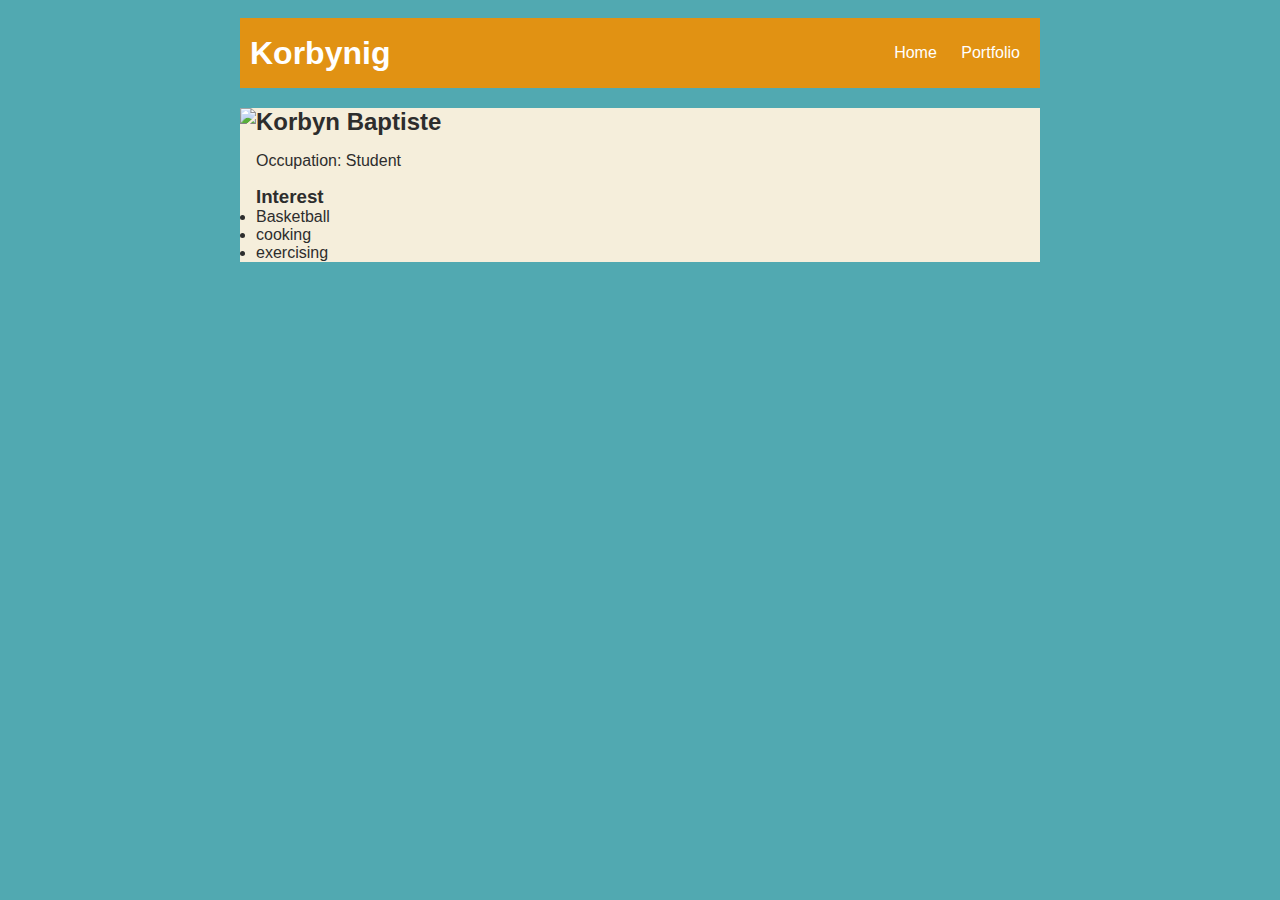
==== index.html @ a42b057b "add index.html and css files" ====
<!DOCTYPE HTML>
<html>
    <head>
<title>coding</title>
    <link rel="stylesheet"
href="style.css">
    </head>

    <body>
        <!-- all content goes here-->
        <div id="all-contents">
            <nav>
                <h1> Korbynig</h1>
                <ul id="nav-ul">
                    <li class="nav-li">
                        <a href="index.html">Home </a>
                    </li>
                    <li class="nav-li">
                        <a href="portfolio.html">Portfolio</a>

                    </li> 
                </ul>
            </nav>

            <main>
                <!--sidebar section-->
                <div>
                    <img src="https://library.sportingnews.com/styles/crop_style_16_9_mobile_2x/s3/2022-02/nba-plain--101ea35c-17bc-4dde-950f-9a208430a989.png?itok=inUATBK-">
                </div>
                <!-- content section-->
                <div>
                    <h2>Korbyn Baptiste</h2>
                    <p> Occupation: Student</p>
                    <!-- interests section -->
                    <div>
                        <h3>Interest</h3>
                        <u1>
                            <li>Basketball</li>
                            <li>cooking</li>
                            <li>exercising</li>
                        </u1>    
                    </div>
                </div>

            </main>
            
        </div>
    </body>
</html>
---- style.css ----
body {
    background: rgb(81, 169, 177);
    color: rgb(45, 45, 45);
    padding: 10px;
    font-family: arial;
}
#all-contents {
  max-width: 800px;
    margin: auto;
}

/* navigation menu */
nav {
    background: rgb(225, 146, 19);
   margin: 0 auto;
   margin-bottom: 20px;
    display: flex;
    padding: 10px;
}
h1 {
    display: flex;
    align-items: center;
    color: white;
    flex: 1;
    margin: 0;
}
#nav-ul {
    list-style-image: none;
}
.nav-li {
    display: inline-block;
    padding: 0 10px;
}
a {
    text-decoration: none;
    color: #fff;
}

/* main container area beneath menu */
main {
    background: rgb(245, 238, 219);
    display: flex;
}
.sidebar {
    margin-right: 25px;
    padding: 10px;
}
.sidebar-img {
    width: 200px;
}
.content {
    flex: 1;
    padding: 15px;
}

/* portfolio styles */
#interests {
    border: 4px silver ridge;
    padding: 8px;
}
h2, h3 {
    margin: 0px;
}
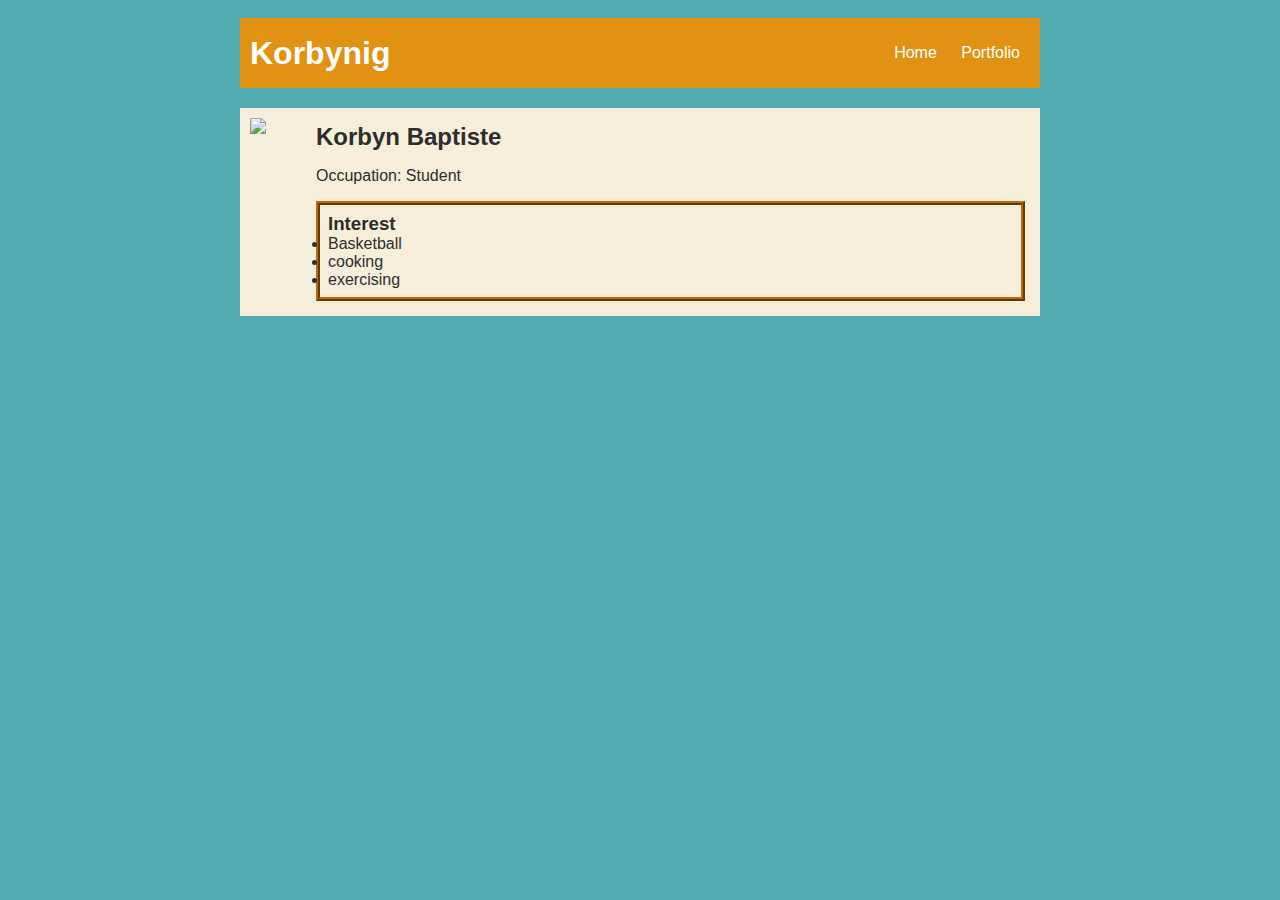
==== commit a990e017: "refactor to create 100 circles using loops" ====
--- a/index.html
+++ b/index.html
@@ -24,15 +24,16 @@
 
             <main>
                 <!--sidebar section-->
-                <div>
-                    <img src="https://library.sportingnews.com/styles/crop_style_16_9_mobile_2x/s3/2022-02/nba-plain--101ea35c-17bc-4dde-950f-9a208430a989.png?itok=inUATBK-">
+                <div class="sidebar">
+
+                    <img class="sidebar-img" src="https://library.sportingnews.com/styles/crop_style_16_9_mobile_2x/s3/2022-02/nba-plain--101ea35c-17bc-4dde-950f-9a208430a989.png?itok=inUATBK-">
                 </div>
                 <!-- content section-->
-                <div>
+                <div class="content">
                     <h2>Korbyn Baptiste</h2>
                     <p> Occupation: Student</p>
                     <!-- interests section -->
-                    <div>
+                    <div id="interests">
                         <h3>Interest</h3>
                         <u1>
                             <li>Basketball</li>
--- a/style.css
+++ b/style.css
@@ -55,9 +55,36 @@
 
 /* portfolio styles */
 #interests {
-    border: 4px silver ridge;
+    border: 4px rgb(185, 107, 11) ridge;
     padding: 8px;
 }
 h2, h3 {
     margin: 0px;
 }
+
+
+/* portfolio styles */
+.content h1 {
+    color: rgb(15, 150, 203);
+}
+
+#portfolio {
+    list-style-type: none;
+    padding-left: 0;
+}
+
+#portfolio li {
+    background: #78c90f;
+    padding: 10px;
+    border-radius: 10px;
+    margin-bottom: 10px;
+}
+
+#portfolio li:hover {
+    background: #f7850b;
+}
+
+#portfolio a {
+    text-decoration: none;
+    color: #65e80d;
+}